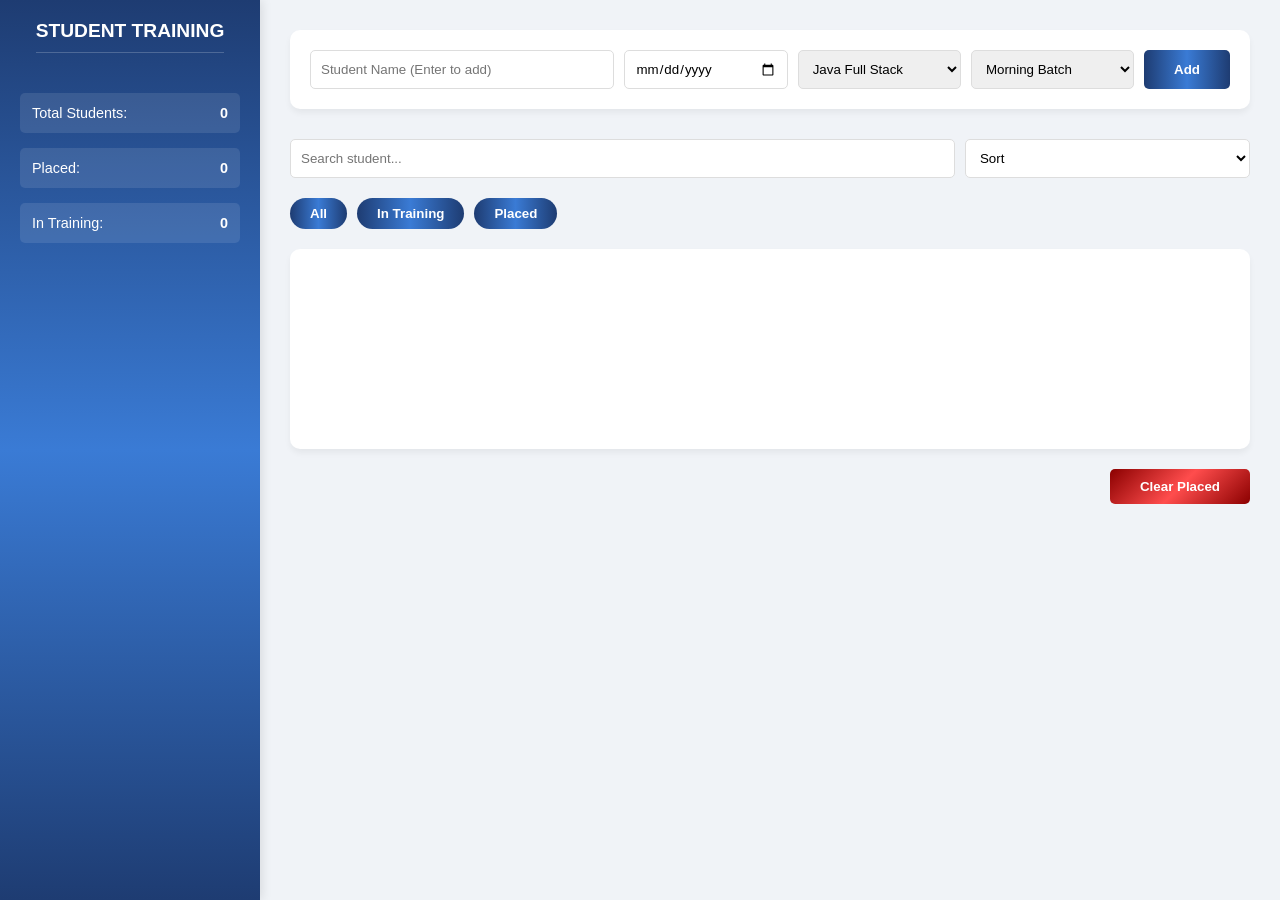
==== index.html @ 16176355 "fixed index file" ====
<!DOCTYPE html>
    <html lang="en">

    <head>
        <meta charset="UTF-8">
        <meta name="viewport" content="width=device-width, initial-scale=1.0">
        <title>Document</title>
        <link rel="stylesheet" href="Homepage/Homepage.css">
    </head>

    <body>
        <header>
             <h1>Student Training </h1>
      <div class="stats">
        <span>Total Students: <b id="total">0</b></span>
        <span>Placed: <b id="completed">0</b></span>
        <span>In Training: <b id="pending">0</b></span>
      </div>
    </header>

    <div class="container">
      <div class="controls">
        <input id="nameInput" placeholder="Student Name (Enter to add)" />
        <input type="date" id="join" />
        <select id="course">
          <option value="java">Java Full Stack</option>
          <option value="mern">MERN Stack</option>
          <option value="devops">DevOps</option>
        </select>
        <select id="batch">
          <option value="Morning">Morning Batch</option>
          <option value="Afternoon">Afternoon Batch</option>
          <option value="Evening">Evening Batch</option>
        </select>
        <button id="btn" onclick="addStudent()">Add</button>
      </div>

      <div class="search-sort">
        <input
          placeholder="Search student..."
          oninput="search=this.value;render()"
        />
        <select onchange="sort=this.value;render()">
          <option value="">Sort</option>
          <option value="course">Course</option>
          <option value="join">Joining Date</option>
        </select>
      </div>

      <div class="filters">
        <button onclick="setFilter('all',this)">All</button>
        <button onclick="setFilter('pending',this)">In Training</button>
        <button onclick="setFilter('completed',this)">Placed</button>
      </div>

      <div id="list"></div>

      <button class="clear" onclick="clearPlaced()">Clear Placed</button>
    </div>

        <script src="Homepage/Homepage.js"></script>
    </body>

    </html>
---- Homepage/Homepage.css ----
* {
    box-sizing: border-box;
    margin: 0;
    padding: 0;
    font-family: 'Segoe UI', Arial, sans-serif;
}

body {
    background-color: #f0f3f7;
    display: flex;
    min-height: 100vh;
}

header {
    background: linear-gradient(180deg, #1e3c72 0%, #3a7bd5 50%, #1e3c72 100%);
    width: 260px;
    color: white;
    padding: 20px;
    display: flex;
    flex-direction: column;
    align-items: center;
    box-shadow: 2px 0 10px rgba(0, 0, 0, 0.1);
}

.container {
    flex: 1;
    padding: 30px;
    overflow-y: auto;
}

header h1 {
    font-size: 1.2rem;
    text-transform: uppercase;
    margin-bottom: 40px;
    text-align: center;
    border-bottom: 1px solid rgba(255, 255, 255, 0.2);
    padding-bottom: 10px;
}

/* Updated stats to match your .class styling */
.stats {
    display: flex;
    flex-direction: column;
    gap: 15px;
    width: 100%;
}

.stats span {
    background: rgba(255, 255, 255, 0.1);
    padding: 12px;
    border-radius: 5px;
    font-size: 0.9rem;
    display: flex;
    justify-content: space-between;
}

/* Updated controls to match your .courses styling */
.controls {
    background: white;
    padding: 20px;
    border-radius: 10px;
    box-shadow: 0 4px 6px rgba(0, 0, 0, 0.05);
    display: flex;
    gap: 10px;
    flex-wrap: wrap;
    margin-bottom: 30px;
}

input,
select {
    padding: 10px;
    border: 1px solid #ddd;
    border-radius: 5px;
    outline: none;
}

.controls input {
    flex: 2;
}

.controls select,
.controls input[type="date"] {
    flex: 1;
}

button {
    cursor: pointer;
    transition: 0.3s;
    border: none;
    border-radius: 5px;
    font-weight: 600;
}

.controls button {
    background: linear-gradient(90deg, #1e3c72 0%, #3a7bd5 50%, #1e3c72 100%);
    color: white;
    padding: 10px 30px;
}

.controls button:hover {
    padding: 13px 33px;
}

/* Updated Search/Sort area */
.search-sort {
    display: flex;
    justify-content: space-between;
    margin-bottom: 20px;
    gap: 10px;
}

.search-sort input {
    width: 70%;
    background: white;
}

.search-sort select {
    width: 30%;
    background: white;
}

/* Updated Filters to match your sort-buttons styling */
.filters {
    margin-bottom: 20px;
    display: flex;
    gap: 10px;
}

.filters button {
    padding: 8px 20px;
    background: #e0e6ed;
    color: #555;
    border-radius: 20px;
    background: linear-gradient(90deg, #1e3c72 0%, #3a7bd5 50%, #1e3c72 100%);
    color: white;
}

.filters button:hover,
.filters button.active {
    padding: 10px 25px;
}

#list {
    background: white;
    border-radius: 10px;
    min-height: 200px;
    padding: 20px;
    box-shadow: 0 4px 6px rgba(0, 0, 0, 0.05);
    margin-bottom: 20px;
}

/* Clear Placed button styling */
.clear {
    background: linear-gradient(135deg, #8b0000 0%, #ff4d4d 50%, #8b0000 100%);
    color: white;
    padding: 10px 30px;
    float: right;
}

.clear:hover {
    background: linear-gradient(45deg, #8b0000 0%, #ff4d4d 50%, #8b0000 100%);
    transform: scale(1.05);
    box-shadow: 0 5px 15px rgba(255, 77, 77, 0.4);
}

@media (max-width: 768px) {
    body {
        flex-direction: column;
    }

    header {
        width: 100%;
        height: auto;
        background: linear-gradient(90deg, #1e3c72 0%, #3a7bd5 50%, #1e3c72 100%);
    }

    .controls {
        flex-direction: column;
    }
}
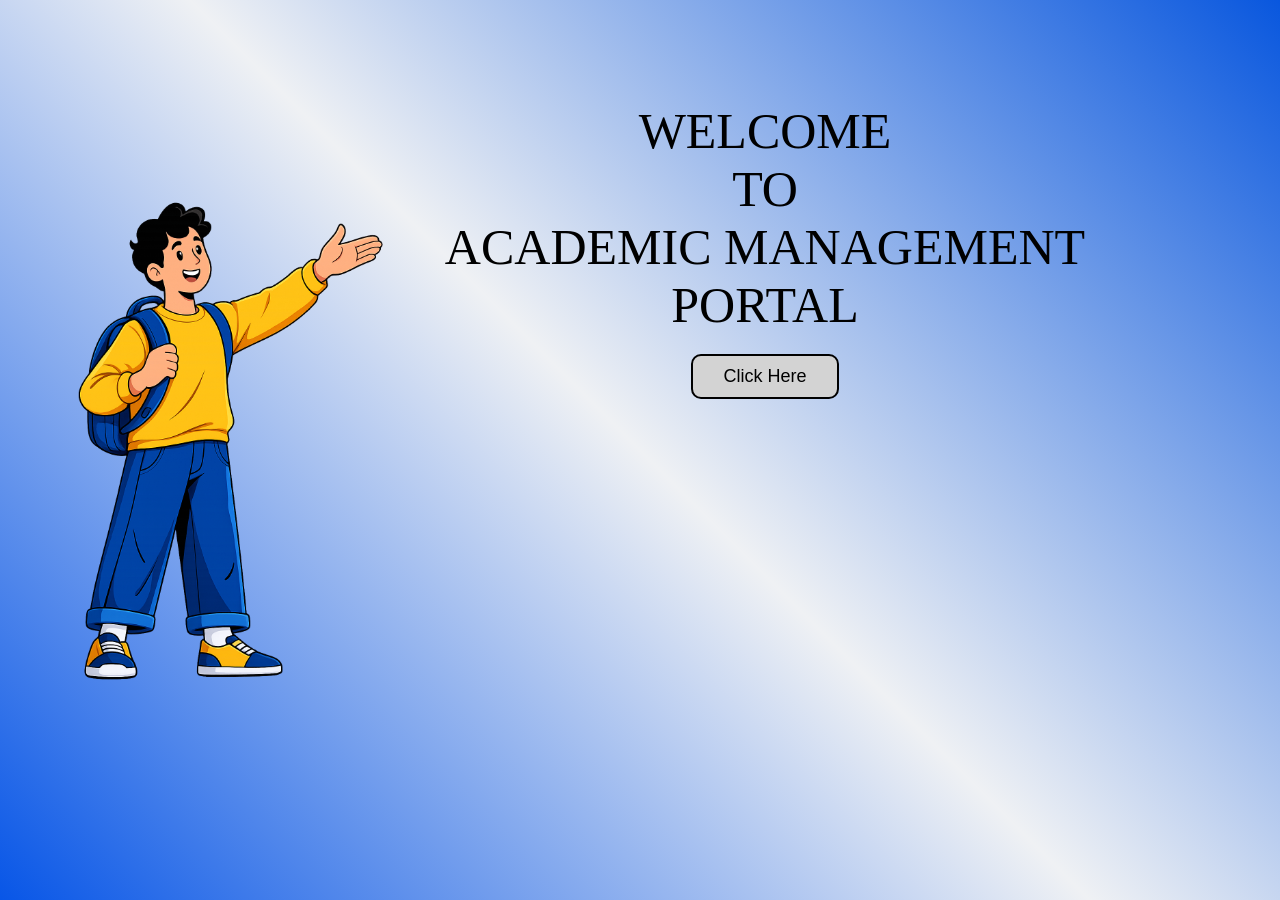
==== commit 37df0eb3: "fixed index file" ====
--- a/index.html
+++ b/index.html
@@ -1,64 +1,110 @@
-    <!DOCTYPE html>
-    <html lang="en">
+<!DOCTYPE html>
+<html lang="en">
 
-    <head>
-        <meta charset="UTF-8">
-        <meta name="viewport" content="width=device-width, initial-scale=1.0">
-        <title>Document</title>
-        <link rel="stylesheet" href="Homepage/Homepage.css">
-    </head>
+<head>
+    <meta charset="UTF-8">
+    <meta name="viewport" content="width=device-width, initial-scale=1.0">
+    <title>Welcome</title>
 
-    <body>
-        <header>
-             <h1>Student Training </h1>
-      <div class="stats">
-        <span>Total Students: <b id="total">0</b></span>
-        <span>Placed: <b id="completed">0</b></span>
-        <span>In Training: <b id="pending">0</b></span>
-      </div>
-    </header>
+    <style>
+        * {
+            margin: 0;
+            padding: 0;
+            box-sizing: border-box;
+        }
 
-    <div class="container">
-      <div class="controls">
-        <input id="nameInput" placeholder="Student Name (Enter to add)" />
-        <input type="date" id="join" />
-        <select id="course">
-          <option value="java">Java Full Stack</option>
-          <option value="mern">MERN Stack</option>
-          <option value="devops">DevOps</option>
-        </select>
-        <select id="batch">
-          <option value="Morning">Morning Batch</option>
-          <option value="Afternoon">Afternoon Batch</option>
-          <option value="Evening">Evening Batch</option>
-        </select>
-        <button id="btn" onclick="addStudent()">Add</button>
-      </div>
+        body {
+            height: 100vh;
+            background: linear-gradient(45deg, #0856e7, #eff1f4, #0957de);
+            font-family: serif;
+        }
 
-      <div class="search-sort">
-        <input
-          placeholder="Search student..."
-          oninput="search=this.value;render()"
-        />
-        <select onchange="sort=this.value;render()">
-          <option value="">Sort</option>
-          <option value="course">Course</option>
-          <option value="join">Joining Date</option>
-        </select>
-      </div>
+        #container {
+            display: flex;
+            align-items: center;
+            justify-content: space-between;
+            height: 100vh;
+            padding: 50px;
+        }
 
-      <div class="filters">
-        <button onclick="setFilter('all',this)">All</button>
-        <button onclick="setFilter('pending',this)">In Training</button>
-        <button onclick="setFilter('completed',this)">Placed</button>
-      </div>
+        /* LEFT IMAGE */
+        #left img {
+            width: 350px;
+        }
 
-      <div id="list"></div>
+        /* RIGHT CONTENT */
+        #right {
+            margin-bottom: 400px;
+            margin-right: 100px;
+            text-align: center;
+            flex: 1;
+        }
 
-      <button class="clear" onclick="clearPlaced()">Clear Placed</button>
+        #right h1 {
+            font-size: 50px;
+            font-weight: normal;
+        }
+
+        #right button {
+            margin-top: 20px;
+            padding: 10px 30px;
+            font-size: 18px;
+            border-radius: 10px;
+            border: 2px solid black;
+            background: lightgray;
+            cursor: pointer;
+        }
+
+        #right button:hover {
+            background: #53adf7;
+            box-shadow: 0 0 5px #0e0d07,
+                0 0 25px #f6e05e,
+                0 0 50px #f6e05e,
+                0 0 200px #f6e05e;
+        }
+
+        /* MOBILE */
+        @media (max-width: 768px) {
+            #container {
+                flex-direction: column;
+                text-align: center;
+            }
+
+            #left img {
+                width: 250px;
+                align-items: center;
+            }
+
+            #right h1 {
+                font-size: 35px;
+                align-items: center;
+            }
+        }
+    </style>
+</head>
+
+<body>
+
+    <div id="container">
+
+        <div id="left">
+            <img src="ChatGPT Image Mar 12, 2026, 05_52_58 PM.png">
+        </div>
+   
+        <div id="right">
+            <h1>
+                WELCOME <br>
+                TO <br>
+                ACADEMIC MANAGEMENT PORTAL
+            </h1>
+
+            <a href="../Registration/Registration.html">
+                <button>Click Here</button>
+            </a>
+        </div>
+
     </div>
 
-        <script src="Homepage/Homepage.js"></script>
-    </body>
+</body>
 
-    </html>+</html>
